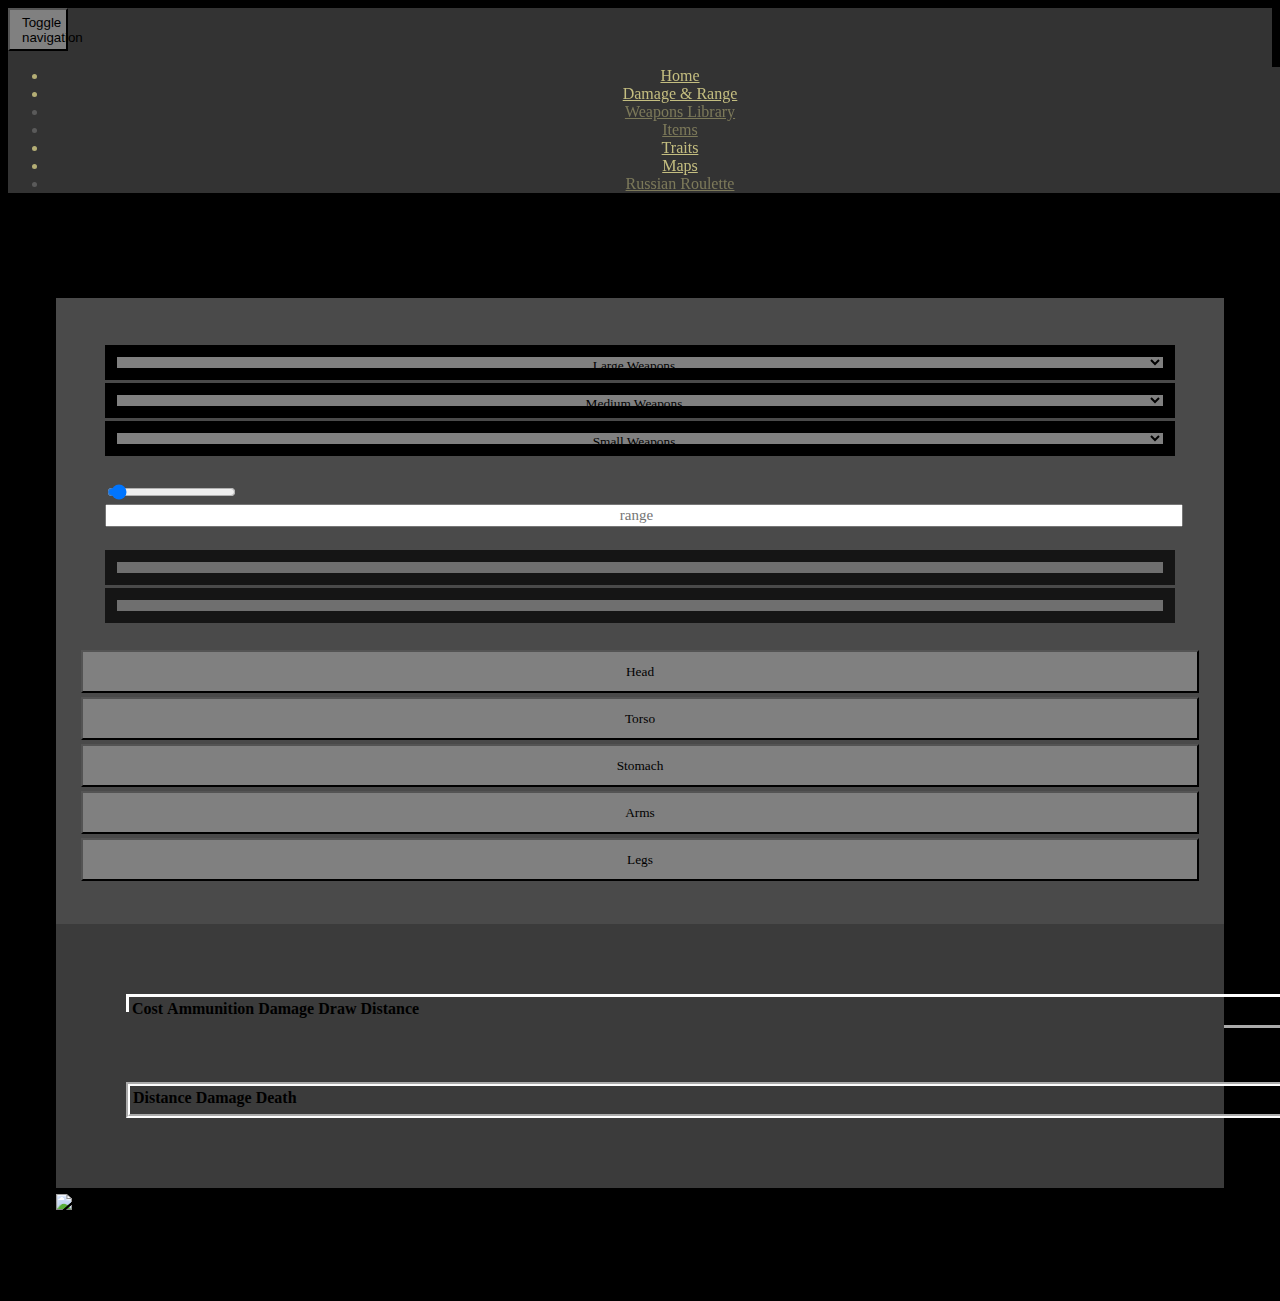
==== damage_range.html @ 09619cc6 "added ammo and penetration, map change, 1963" ====
<!DOCTYPE html>
<html lang="en">

<head>
    <meta charset="utf-8">
    <meta name="viewport" content="width=device-width, initial-scale=1.0, shrink-to-fit=no">
    <title>Damage & Range</title>
    <link rel = "icon" href = "assets/img/icon.png" type = "image/x-icon">
    <link rel="stylesheet" href="assets/bootstrap/css/bootstrap.min.css">
    <link rel="stylesheet" href="https://fonts.googleapis.com/css?family=Amarante&amp;display=swap">
    <link rel="stylesheet" href="assets/fonts/fontawesome-all.min.css">
    <link rel="stylesheet" href="assets/css/damage_range.css">
    <link rel="stylesheet" href="assets/css/home.css">
    <link rel="stylesheet" href="assets/css/maps.css">
    <link rel="stylesheet" href="assets/css/Navbar-Centered-Brand-Dark.css">
    <link rel="stylesheet" href="assets/css/traits.css">
    <link rel="stylesheet" href="assets/css/Vertical-scroll-box.css">
</head>

<body class="body">
    <nav class="navbar navbar-light navbar-expand-md py-3 navbar">
        <div class="container"><button data-bs-toggle="collapse" class="navbar-toggler" data-bs-target="#navcol-3">
            <span class="visually-hidden">Toggle navigation</span>
            <span class="navbar-toggler-icon">
        </span>
    </button>
            <div class="collapse navbar-collapse text-truncate nav-collapse" id="navcol-3">
                <ul class="navbar-nav">
                    <li class="nav-item"><a class="nav-link active" href="home.html" style="color: #b4ae75;filter: brightness(109%);">Home</a></li>
                    <li class="nav-item"><a class="nav-link active" href="damage_range.html" style="color: #b4ae75;filter: brightness(109%);">Damage &amp; Range</a></li>
                    <li class="nav-item isDisabled"><a class="nav-link active" href="#" style="color: #b4ae75;filter: brightness(109%);">Weapons Library</a></li>
                    <li class="nav-item isDisabled"><a class="nav-link active" href="#" style="color: #b4ae75;filter: brightness(109%);">Items</a></li>
                    <li class="nav-item"><a class="nav-link active" href="traits.html" style="color: #b4ae75;filter: brightness(109%);">Traits</a></li>
                    <li class="nav-item"><a class="nav-link active" href="maps.html" style="color: #b4ae75;filter: brightness(109%);">Maps</a></li>
                    <li class="nav-item isDisabled"><a class="nav-link active" href="#" style="color: #b4ae75;filter: brightness(109%);">Russian Roulette</a></li>
                </ul>
            </div>
        </div>
    </nav>
    <div class="row g-0" style="padding: 48px;">
        <div class="col-xxl-8" style="background: #4a4a4a;">
            <div class="row g-0 justify-content-center align-items-center" style="border-radius: 0px;padding: 25px;">
                <div class="col-auto col-xxl-5 offset-0 align-self-center" style="padding: 24px;margin: -4px 0px 0px;margin-top: -2px;">
                    <select class="border-0 sw" name="large-weapons" id="large-weapon-select" onchange="selectWeapon(this.value, 'large_weapons')">
                        <option>Large Weapons</option>
                    </select>
                    <select class="border-0 sw" name="medium-weapons" id="medium-weapon-select" onchange="selectWeapon(this.value, 'medium_weapons')">
                        <option>Medium Weapons</option>
                    </select>
                    <select class="border-0 sw" name="small-weapons" id="small-weapon-select" onchange="selectWeapon(this.value, 'small_weapons')">
                        <option>Small Weapons</option>
                    </select>
                    <div class="row row-cols-2" style="margin-top: 23px;">
                        <div class="col-8 d-xl-flex align-items-xl-center">
                            <input name="amountRange" id="typeRange" class="form-range" type="range" value="10" min="0" max="300" onchange="range(this.value)">
                        </div>
                        <div class="col-4 mt-auto">
                            <input name="amountInput" id="rangeChoice" placeholder="range" class="number" type="number" value="" min="0" max="300" onkeyup="range(this.value)">
                        </div>

                    </div>
                    <div class="row row-cols-2" style="margin-top: 23px;">
                        <div class="col-6 d-xl-flex align-items-xl-center">
                            <select disabled class="border-0 sw" name="specialAmmunitions" id="ammunition-select" onchange=>
                                <option>Ammo</option>
                            </select>
                        </div>
                        <div class="col-6 d-xl-flex align-items-xl-center">
                            <select disabled class="border-0 sw" name="penetration" id="penetration-select" onchange= penValue>
                                <option>Penetration</option>
                            </select>
                        </div>
                    </div>
                </div>
                <div class="col-lg-3 col-xxl-3 offset-xl-2">
                    <button class="btnbp" id="head" onclick="changeImage('head')">Head</button>
                    <button class="btnbp" id="torso" onclick="changeImage('torso')">Torso</button>
                    <button class="btnbp" id="stomach" onclick="changeImage('stomach')">Stomach</button>
                    <button class="btnbp" id="arms" onclick="changeImage('arms')">Arms</button>
                    <button class="btnbp" id="legs" onclick="changeImage('legs')">Legs</button>
                </div>
            </div>
            <div class="row" style="width: 100%;margin: 0;background: #3b3b3b;margin-top: 34px;margin-bottom: -88px;">
                <div class="col-auto col-xxl-10" style="width: 100%;padding: 70px;margin-top: -20px;">
                    <div class="table-responsive" style="width: 100%;border-style: outset;border-color: rgb(255,255,255);">
                        <table class="table table-borderless">
                            <thead style="border-style: none;">
                                <tr style="width: 100%;border-style: none;border-top-style: none;">
                                    <th class="th">Cost</th>
                                    <th class="th">Ammunition</th>
                                    <th class="th">Damage</th>
                                    <th class="th">Draw Distance</th>
                                </tr>
                            </thead>
                            <tbody style="border-style: none;border-top-style: none; width: 100%;">
                                <tr>
                                    <td class="td" id="cost"></td>
                                    <td class="td" id="ammunition"></td>
                                    <td class="td" id="damage"></td>
                                    <td class="td" id="distance"></td>
                                </tr>
                            </tbody>
                        </table>
                    </div>
                </div>
            </div>
            <div class="row" style="width: 100%;margin: 0;background: #3b3b3b;">
                <div class="col-auto col-xxl-10" style="width: 100%;padding: 70px;margin-top: 2px;">
                    <div class="table-responsive" style="width: 100%;border: 4px groove #ffffff ;">
                        <table class="table table-borderless">
                            <thead  style="border-style: none;">
                                <tr class="width: 100%;border-style: none;border-top-style: none;">
                                    <th class="th">Distance</th>
                                    <th class="th">Damage</th>
                                    <th class="th">Death</th>
                                </tr>
                            </thead>
                            <tbody style="border-style: none;border-top-style: none; width: 100%;">
                                <tr>
                                    <td class="td" id="distance_dmg"></td>
                                    <td class="td" id="damage_dmg"></td>
                                    <td class="td" id="death"></td>
                                </tr>
                            </tbody>
                        </table>
                    </div>
                </div>
            </div>
        </div>
        <div class="col-xxl-4 text-center align-self-center">
            <img id=hunter class="img-fluid" src="assets/img/Hunter.png">
        </div>
    </div>
    <script src="assets/bootstrap/js/bootstrap.min.js"></script>
    <script src="assets/js/weapons.js"></script>
    <script src="./assets/js/script.js" type="text/javascript" ></script>
</body>

<script>

    var data = {
        bodyPart: null,
        bodyPartIndex: -1,
    };

    const bodyParts = ['head', 'torso', 'stomach', 'arms', 'legs'];
    // Array body part damage
    const compactBullet = [4.61, 1, .76, .61, .53];
    const compactPBullet = [4.61, 1, .76, .61, .53];
    const compactPSilBullet = [4.61, 1, .76, .61, .53];
    const compactSilBullet = [4.61, 1, .76, .61, .53];
    const mediumBullet = [3.84, 1, .76, .61, .53];
    const mediumPBullet = [3.84, 1, .76, .61, .53];
    const longBullet = [3.07, 1, .76, .61, .53];
    const longPBullet = [3.07, 1, .76, .61, .53];
    const longSilBullet = [3.07, 1, .76, .61, .53];
    const arrowBullet = [6, 1, .77, .62, .54];
    const shotgunBullet = [1.5, 1.3, 1.2, .8, .5];
    const specialNitro = [2, .52, .52, .25, .2];
    const specialDolch = [3.07, 1, .76, .61, .53];
    const bomblanceBullet = [1, 1, 1, 1, 1]; 

    // special ammo // 
    const mediumFMJ = [3.84, 1, .76, .61, .53];
    const longFMJ = [3.07, 1, .76, .61, .53];
    const Spitzer = [3.07, 1, .76, .61, .53];
    const longSilFMJ = [3.07, 1, .76, .61, .53];
    const dumdum = 0.9;
    const incendary = 0.75;
    const poison = 0.75;

    // penetration // 
    const penetration = [1, 2, 3, 4, 5, 6, 7, 8]
    
    const ammunitions = {
        Compact: compactBullet,
        CompactPistol: compactPBullet,
        CompactSilPistol: compactPSilBullet,
        CompactSil: compactSilBullet,
        Medium: mediumBullet,
        MediumPistol: mediumPBullet,
        Long: longBullet,
        LongSil: longSilBullet,
        LongPistol: longPBullet,
        Arrow: arrowBullet,
        Shotgun: shotgunBullet,
        SpecialNitro: specialNitro,
        SpecialDolch: specialDolch,
        Special: bomblanceBullet,

    };

    const specialAmmunitions = {
        MediumFMJ: mediumFMJ,
        LongFMJ: longFMJ,
        Spitzer: Spitzer,
        LongSilFMJ: longSilFMJ,
        Dumdum: dumdum,
        Incendary: incendary,
        Poison: poison,
    }

    const getCorrectIndex = (range, rangeAmmunitionType) => {
        let index = -1;
        for (let i = 1; i < rangeAmmunitionType.length; i++) {
            if (range <= rangeAmmunitionType[i] && range > rangeAmmunitionType[i - 1])
                index = i;
        }
        return (index);
    }

    const factorMultiplier = (range, zw, uv) => {
        let z = zw[0];
        let w = zw[1];

        let u = uv[0];
        let v = uv[1];

        return ( ( (z - w) / (u - v) ) * range ) + ( (z - ( (z - w) / (u - v) * u ) ) );
    }


    const EqMultiplier = (range, ammunitionType) => {
        let multiplier = 1;
        var rangeAmmunitionType = [];
        var zw = [];
        var uv = [];
        switch (ammunitionType) {
            case 'Medium':
                if (range >= 0 && range < 22)
                    multiplier = 1;
                else {
                    zw = [ [1,1], [1, 0.89], [0.89, 0.75], [0.75, 0.5], [0.44, 0.35], [0.35, 0.24], [.15, .15]];
                    uv = [ [0,0], [22, 30], [30, 40], [40, 80], [80, 100], [100, 250], [250, 300]];
                    rangeAmmunitionType = [22, 30, 40, 80, 100, 250];
                    let index = getCorrectIndex(range, rangeAmmunitionType);
                    multiplier = index == -1 ? 0.15 : factorMultiplier(range, zw[index], uv[index])
                }
                break;
            case 'MediumPistol':
                if (range >= 0 && range < 20)
                    multiplier = 1;
                else {
                    zw = [ [1,1], [1, 0.89], [0.89, 0.76], [0.76, 0.6], [0.6, 0.44], [0.44, 0.28], [0.28, 0.23], [.15, .15]];
                    uv = [ [0,0], [20, 30], [30, 40], [40, 50], [50, 70], [70, 100], [100, 250], [251, 300]];
                    rangeAmmunitionType = [20, 30, 40, 50, 70, 100, 250, 300];
                    let index = getCorrectIndex(range, rangeAmmunitionType);
                    multiplier = index == -1 ? 0.15 : factorMultiplier(range, zw[index], uv[index])
                }
                break;
            case 'Long':
                if (range >= 0 && range < 40)
                    multiplier = 1;
                else {
                    zw = [ [1,1], [1, 0.9], [0.9, 0.75], [0.75, 0.62], [0.62, 0.42], [0.2, 0.2] ];
                    uv = [ [0,0], [40, 60], [60, 80], [80, 100], [100, 250], [251, 300]];
                    rangeAmmunitionType = [40, 60, 80, 100, 250, 300];
                    let index = getCorrectIndex(range, rangeAmmunitionType);
                    multiplier = index == -1 ? 0.2 : factorMultiplier(range, zw[index], uv[index])
                }
                break;
            case 'LongPistol':
                if (range >= 0 && range < 20)
                    multiplier = 1;
                else {
                    zw = [ [1,1], [1, 0.67], [0.67, 0.46], [0.46, 0.36], [0.36, 0.28], [0.2, 0.2] ];
                    uv = [ [0,0], [20, 35], [35, 60], [60, 80], [80, 100], [100, 250], [251, 300]];
                    rangeAmmunitionType = [20, 35, 60, 80, 100, 250, 300];
                    let index = getCorrectIndex(range, rangeAmmunitionType);
                    multiplier = index == -1 ? 0.2 : factorMultiplier(range, zw[index], uv[index])
                }
                break;
            case 'LongSil':
                if (range >= 0 && range < 30)
                    multiplier = 1;
                else {
                    zw = [ [1,1], [1, 0.91], [0.91, 0.75], [0.75, 0.46], [0.46, 0.36], [0.26, 0.2], [0.2, 0.2] ];
                    uv = [ [0,0], [30, 40], [40, 60], [60, 80], [80, 100], [100, 250], [251, 300]];
                    rangeAmmunitionType = [30, 40, 60, 80, 100, 250, 300];
                    let index = getCorrectIndex(range, rangeAmmunitionType);
                    multiplier = index == -1 ? 0.2 : factorMultiplier(range, zw[index], uv[index])
                }
                break;
            case 'Compact':
                if (range >= 0 && range <= 20)
                    multiplier = 1;
                else {
                    zw = [ [1,1], [1, 0.86], [0.86, 0.58], [0.58, 0.43], [0.43, 0.27], [0.27, 0.22], [0.1, 0.1] ];
                    uv = [ [0,0], [20, 30], [30, 50], [50, 70], [70, 100], [100, 250], [251, 300] ];
                    rangeAmmunitionType = [20, 30, 50, 70, 100, 250, 300];
                    let index = getCorrectIndex(range, rangeAmmunitionType);
                    multiplier = index == -1 ? 0.1 : factorMultiplier(range, zw[index], uv[index])
                }
                break;
            case 'CompactPistol':
                if (range >= 0 && range <= 20)
                    multiplier = 1;
                else {
                    zw = [ [1,1], [1, 0.84], [0.84, 0.53], [0.53, 0.37], [0.37, 0.25], [0.25, 0.22], [0.1, 0.1] ];
                    uv = [ [0,0], [20, 30], [30, 50], [50, 70], [70, 100], [100, 250], [251, 300] ];
                    rangeAmmunitionType = [20, 30, 50, 70, 100, 250, 300];
                    let index = getCorrectIndex(range, rangeAmmunitionType);
                    multiplier = index == -1 ? 0.1 : factorMultiplier(range, zw[index], uv[index])
                }
                break;
            case 'CompactSil':
                if (range >= 0 && range <= 10)
                    multiplier = 1;
                else {
                    zw = [ [1,1], [1, 0.77], [0.77, 0.39], [0.39, 0.28], [0.28, 0.21], [0.21, 0.2], [0.1, 0.1] ];
                    uv = [ [0,0], [10, 30], [30, 50], [50, 70], [70, 100], [100, 250], [251, 300] ];
                    rangeAmmunitionType = [10, 30, 50, 70, 100, 250, 300];
                    let index = getCorrectIndex(range, rangeAmmunitionType);
                    multiplier = index == -1 ? 0.1 : factorMultiplier(range, zw[index], uv[index])
                }
                break;
            case 'Shotgun':
                if (range >= 0 && range <= 5)
                    multiplier = 1;
                else {
                    zw = [ [1,1], [1, 0.55], [0.55, 0.1], [0.1, 0], [0, 0] ];
                    uv = [ [0,0], [5, 10], [10, 20], [20,30], [30, 300] ];
                    rangeAmmunitionType = [5, 10, 20, 30, 300];
                    let index = getCorrectIndex(range, rangeAmmunitionType);
                    multiplier = index == -1 ? 0 : factorMultiplier(range, zw[index], uv[index])
                }
                break;
            case 'SpecialNitro':
                if (range >= 0 && range <= 20)
                    multiplier = 1;
                else {
                    zw = [ [1,1], [1, 0.85], [0.85, 0.7], [0.7, 0.55], [0.55, 0.4], [0.4, 0.32], [0.32, 0.25], [0.25, 0.175], [0.175, 0.1], [0.1, 0.1] ];
                    uv = [ [0,0], [20, 30], [30, 40], [40, 50], [50, 60], [60, 70], [70, 80], [80, 90], [90, 100], [100, 300] ];
                    rangeAmmunitionType = [20, 30, 40, 50, 60, 70, 80, 90, 100, 300];
                    let index = getCorrectIndex(range, rangeAmmunitionType);
                    multiplier = index == -1 ? 0.1 : factorMultiplier(range, zw[index], uv[index])
                }
                break;
            case 'SpecialDolch':
                if (range >= 0 && range <= 20)
                    multiplier = 1;
                else {
                    zw = [ [1,1], [1, 0.89], [0.89, 0.76], [0.76, 0.6], [0.6, 0.44], [0.44, 0.28], [0.28, 0.23], [0.15, 0.15] ];
                    uv = [ [0,0], [20, 30], [30, 40], [40, 50], [50, 70], [70, 100], [100, 250], [251, 300] ];
                    rangeAmmunitionType = [20, 30, 40, 50, 70, 100, 250, 300];
                    let index = getCorrectIndex(range, rangeAmmunitionType);
                    multiplier = index == -1 ? 0.15 : factorMultiplier(range, zw[index], uv[index])
                }
                break;
            default:
                break;
        }
        return (multiplier);
    };

    function range(value) {
        document.getElementById('distance_dmg').innerHTML=value;
        document.getElementById('rangeChoice').value=value;
        document.getElementById('typeRange').value=value;
        showDamage();
    }
    var select = document.getElementById('penetration-select');
    var penValue = document.createDocumentFragment();
    penetration.forEach(function(penetration, index) {
        var opt = document.createElement('option');
        opt.innerHTML = penetration;
        opt.value = penetration;
        penValue.appendChild(opt);
    });
    select.appendChild(penValue);

    function selectWeapon(e, selectedType) {
        data = weapons[selectedType].filter( el => el.value === e)[0];
        Object.keys(data).map( (el) => {
            if (el === 'damage' || el === 'distance')
                document.getElementById(`${el}_dmg`).innerHTML = data[el];
            if (document.getElementById(el))
                document.getElementById(el).innerHTML = data[el];
                document.getElementById('distance_dmg').innerHTML=10;
                document.getElementById('damage_dmg').innerHTML=0;
        }); //tableau d'en bas
       ammunitions[data.ammunition.replace(' ', '')];
       console.log(weapons);
    }

    const showDamage = () => {
        const range = document.getElementById('rangeChoice').value;
        if (data.ammunition) {
            console.log('+change operates+')
            const multiplier = EqMultiplier(range, data.ammunition.replace(' ', ''))
            const dmg = multiplier * (data.damage * ammunitions[data.ammunition.replace(' ', '')][data.bodyPartIndex]).toFixed();  
            if (isNaN(dmg)) return ;
            document.getElementById('distance_dmg').innerHTML=range;
            document.getElementById('damage_dmg').innerHTML=dmg.toFixed(0);
            if (dmg >= 150)
                document.getElementById('death').innerHTML="☠";
            else
                document.getElementById('death').innerHTML="";
        }
    }

    document.getElementById('typeRange').onmousemove = () => {
        range(document.getElementById('typeRange').value)
        range(document.getElementById('rangeChoice').value);
    }

    function changeImage(bodyPart) {
        bodyParts.forEach( (el, i) => {
            document.getElementById(el).classList.remove('clickedBtn')
        });
        document.getElementById(bodyPart).classList.add('clickedBtn')
        document.getElementById('hunter').src=`assets/img/Hunter_${bodyPart}.png`;
        data.bodypart = bodyPart;
        data.bodyPartIndex = bodyParts.findIndex( (e) => e === bodyPart);
        showDamage();
    };

</script>

</html>
---- assets/css/damage_range.css ----
.navbar {
    background: #333;
    padding: 0px;
    margin-bottom: 57px;
  }
  
  .nav-collapse {
    width: 100%;
    text-align: center;
  }
  
  .navbar-nav {
    color: #818181;
    font-family: Cambria, Cochin, Georgia, Times, 'Times New Roman', serif;
    background: #333;
    border-style: none;
    width: 100%;
  }
  
  .nav-item {
    width: 100%;
    color: #b4ae75;
    filter: brightness(100%);
  }

  .sw {
    width: 100%;
    font-family: Cambria, Cochin, Georgia, Times, 'Times New Roman', serif;
    background: grey;
    height: 35px;
    text-align: center;
    margin: 0px;
    border-radius: 0px;
    border-width: 12px;
    border-color: rgb(0,0,0);
    margin-bottom: 3px;
  }

  .number {
    width: 100%;
    font-family: Cambria, Cochin, Georgia, Times, 'Times New Roman', serif;
    font-size: 15px;
    text-align: center;
  }

  .from-range {
    width: 100%;
    --bs-primary: #fd0d0d;
    --bs-primary-rgb: 253,13,13;

  }

  .btnbp {
    width: 100%;
    margin-bottom: 4px;
    border-radius: 0px;
    background: grey;
    font-family: Cambria, Cochin, Georgia, Times, 'Times New Roman', serif;
    color: rgb(0,0,0);
  }
  button:hover {
    background-color: #4e00008c;
    color: white;
    box-shadow: 0 0px 0px 0 rgba(241, 205, 205, 0.24), 0 0px 0px 0 rgba(185, 164, 164, 0.19);
  }
  button:focus{
    background-color: #570505;
    color: white;
    box-shadow: 0 0px 0px 0 rgba(241, 205, 205, 0.24), 0 0px 0px 0 rgba(185, 164, 164, 0.19);
    }
  .clickedBtn {
    background-color: #570505;
    color: white;
    box-shadow: 0 0px 0px 0 rgba(241, 205, 205, 0.24), 0 0px 0px 0 rgba(185, 164, 164, 0.19);
  }

  .isDisabled {
    color: currentColor;
    cursor: not-allowed;
    opacity: 0.5;
    text-decoration: none;
  }
---- assets/css/home.css ----
.body_h {
  background-color : grey;
}

*.navbar {
  background: #333;
  padding: 0px;
  margin-bottom: 57px;
}

.nav-collapse {
  width: 100%;
  text-align: center;
}

.navbar-nav {
  color: #818181;
  font-family: Cambria, Cochin, Georgia, Times, 'Times New Roman', serif;
  background: #333;
  border-style: none;
  width: 100%;
}

.nav-item {
  width: 100%;
  color: #b4ae75;
  filter: brightness(100%);
}

.text-center{
  border-color: rgb(0,0,0);
  color: rgb(0,0,0);
  font-family: Amarante, serif;
  font-size: 20px;
  margin-top: 2px;
  margin-bottom: 30px;
}

.btn {
  background: rgba(13,110,253,0);
  border-style: none;
  width: 113px;
  height: 73px;
  margin: -11px;
  margin-bottom: 17px;
}

.td {
  font-family: Cambria, Cochin, Georgia, Times, 'Times New Roman', serif;
  color: rgb(255,255,255);
  text-align: center;
}

.th {
  font-family: Cambria, Cochin, Georgia, Times, 'Times New Roman', serif;
  color: rgb(0,0,0);
  text-align: center;

}

.isDisabled {
  color: currentColor;
  cursor: not-allowed;
  opacity: 0.5;
  text-decoration: none;
}
---- assets/css/maps.css ----
.body {
  background-color: black;
}

.navbar {
    background: #333;
    padding: 0px;
    margin-bottom: 57px;
  }
  
  .nav-collapse {
    width: 100%;
    text-align: center;
  }
  
  .navbar-nav {
    color: #818181;
    font-family: Cambria, Cochin, Georgia, Times, 'Times New Roman', serif;
    background: #333;
    border-style: none;
    width: 100%;
  }
  
  .nav-item {
    width: 100%;
    color: #b4ae75;
    filter: brightness(100%);
  }

  .mButton {
    width: 33%;
    font-family: Cambria, Cochin, Georgia, Times, 'Times New Roman', serif;
    background: rgb(72,73,75);
    color: rgb(0,0,0);
    border-radius: 0px;
    padding: 10px 12px;
    border-color: rgb(18,16,10);
    font-size: 18px;
    font-weight: bold;
  }

  .mButton:hover {
    border-color: #b4ae75;
    background-color: #818181;
  }

  .mButton:focus {
    border-color: #b4ae75;
    background-color: #818181;
  }

  .all-tooltips {
    position: relative;
    width: 100%;
    height: 100%;
    left : 0;
    top: 0;
  }

  .tooltip-content {
    position: relative;
    color: white;
    background-color: white;
    box-shadow: 0px 0px 20px #00000020;
    padding: 30px;
    border-radius: 8px;
    max-width: 300px;
    /*opacity: 0;
    pointer-events: none;*/
    z-index: 1;
  }

  .tooltip-content .arrow {
    position: relative;
    width: 10px;
    height: 10px;
    background-color: aqua;
    border: 10px solid aqua;
    border-bottom-color: red;
  }

  .isDisabled {
    color: currentColor;
    cursor: not-allowed;
    opacity: 0.5;
    text-decoration: none;
  }
---- assets/css/traits.css ----
.body {
  background-color: black;
}

.navbar {
    background: #333;
    padding: 0px;
    margin-bottom: 57px;
  }
  
  .nav-collapse {
    width: 100%;
    text-align: center;
  }
  
  .navbar-nav {
    color: #818181;
    font-family: Cambria, Cochin, Georgia, Times, 'Times New Roman', serif;
    background: #333;
    border-style: none;
    width: 100%;
  }
  
  .nav-item {
    width: 100%;
    color: #b4ae75;
    filter: brightness(100%);
  }
  
  .text-center{
    border-color: rgb(0,0,0);
    color: rgb(0,0,0);
    font-family: Amarante, serif;
    font-size: 20px;
    margin-top: 2px;
    margin-bottom: 30px;
  }
  
  .form-range::-moz-range-thumb {
    background: #8f0303; /* Green background */
    cursor: pointer; /* Cursor on hover */
  }

  .lol {
    position: relative;
  }

  .lol span {
    z-index: 1;
    display: none;
    font-family: Cambria, Cochin, Georgia, Times, 'Times New Roman', serif;
    position: absolute;
    background: black;
    color: #b4ae75;
    overflow-wrap: break-word;
    width: 475px;
    text-align: center;
    padding: 5px;
  }

  .lol:hover span {
    display:inline-block;
    position: absolute;
    background-color: rgb(24, 23, 23);
  }

  .traitImg {
    padding-right: 10px;
    padding-bottom: 10px;
  }

  .lol:hover img {
    opacity: .5;
  }

  .searchbar {
    width: 709px;
    padding: 3px 2px;
    margin-left: 19px;
    padding-top: 3px;
    padding-bottom: 6px;
    font-family: Cambria, Cochin, Georgia, Times, 'Times New Roman', serif;
    text-align: left;
    background: rgb(191,191,191);
    height: 45px;
}
  [data-title]:hover:after {
    opacity: 1;
    transition: all 0.1s ease 0.1s;
    visibility: visible;
  }
  
  [data-title]:after {
    content: attr(data-title);
    position: absolute;
    top: -1.6em;  	
    left: 100%;
    z-index: 99999;
    visibility: hidden;
    /* optional */
    white-space: nowrap;
    /* stilization */
    background-color: #6b6969;
    font-family: Cambria, Cochin, Georgia, Times, 'Times New Roman', serif;
    color: #111;
    font-size: 50%;
    padding: 10px 10px 10px 10px;
    opacity: 0;
  }
  [data-title] {
    position: relative;
  }

  button {
    background: grey;
    color: rgb(0,0,0);
    width: 60px;
    cursor: pointer;
    padding: 4px 12px;
    height: 43px;
  }

  .clickedButton {
    background-color: rgb(80, 79, 79);
  }
  
  .hidden {
    display: none;
  }
  
  .hidden-search {
    display: none;
  }

  .hidden-desc {
    display: none;
  }

  .isDisabled {
    color: currentColor;
    cursor: not-allowed;
    opacity: 0.5;
    text-decoration: none;
  }
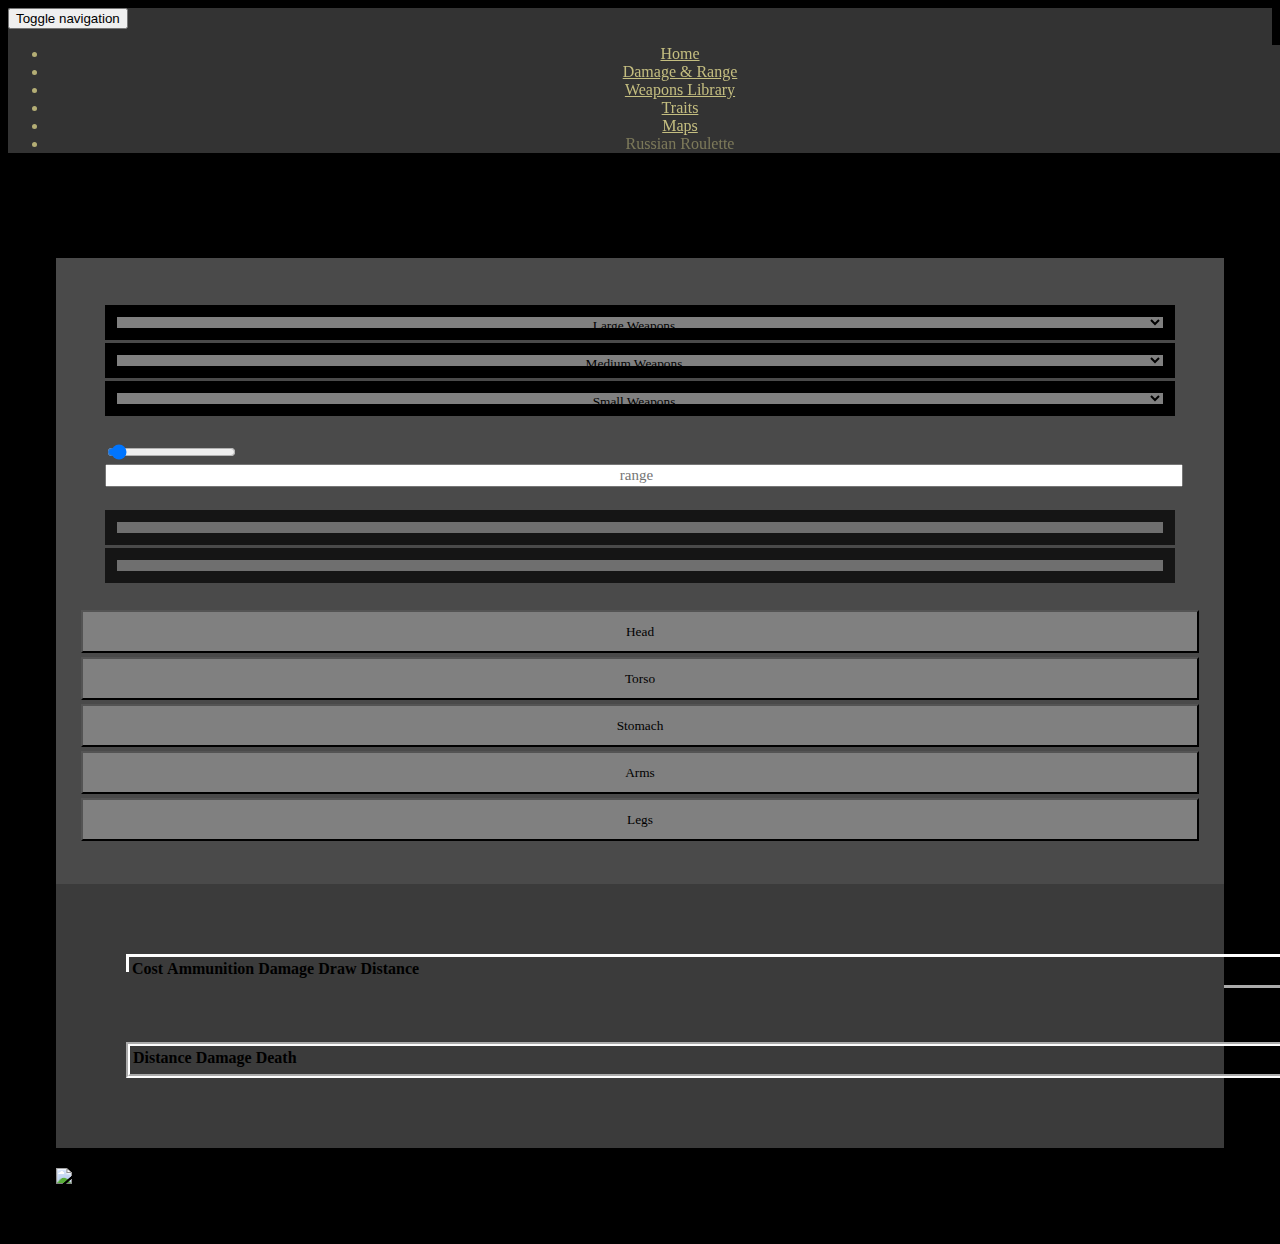
==== commit 57a547de: "update commits" ====
--- a/damage_range.html
+++ b/damage_range.html
@@ -10,10 +10,7 @@
     <link rel="stylesheet" href="https://fonts.googleapis.com/css?family=Amarante&amp;display=swap">
     <link rel="stylesheet" href="assets/fonts/fontawesome-all.min.css">
     <link rel="stylesheet" href="assets/css/damage_range.css">
-    <link rel="stylesheet" href="assets/css/home.css">
-    <link rel="stylesheet" href="assets/css/maps.css">
     <link rel="stylesheet" href="assets/css/Navbar-Centered-Brand-Dark.css">
-    <link rel="stylesheet" href="assets/css/traits.css">
     <link rel="stylesheet" href="assets/css/Vertical-scroll-box.css">
 </head>
 
@@ -28,11 +25,10 @@
                 <ul class="navbar-nav">
                     <li class="nav-item"><a class="nav-link active" href="home.html" style="color: #b4ae75;filter: brightness(109%);">Home</a></li>
                     <li class="nav-item"><a class="nav-link active" href="damage_range.html" style="color: #b4ae75;filter: brightness(109%);">Damage &amp; Range</a></li>
-                    <li class="nav-item isDisabled"><a class="nav-link active" href="#" style="color: #b4ae75;filter: brightness(109%);">Weapons Library</a></li>
-                    <li class="nav-item isDisabled"><a class="nav-link active" href="#" style="color: #b4ae75;filter: brightness(109%);">Items</a></li>
+                    <li class="nav-item"><a class="nav-link active" href="weapons_library.html" style="color: #b4ae75;filter: brightness(109%);">Weapons Library</a></li>
                     <li class="nav-item"><a class="nav-link active" href="traits.html" style="color: #b4ae75;filter: brightness(109%);">Traits</a></li>
                     <li class="nav-item"><a class="nav-link active" href="maps.html" style="color: #b4ae75;filter: brightness(109%);">Maps</a></li>
-                    <li class="nav-item isDisabled"><a class="nav-link active" href="#" style="color: #b4ae75;filter: brightness(109%);">Russian Roulette</a></li>
+                    <li class="nav-item"><a class="nav-link isDisabled" href="#" style="color: #b4ae75;filter: brightness(109%);">Russian Roulette</a></li>
                 </ul>
             </div>
         </div>
@@ -60,12 +56,12 @@
 
                     </div>
                     <div class="row row-cols-2" style="margin-top: 23px;">
-                        <div class="col-6 d-xl-flex align-items-xl-center">
+                        <div class="col-6 d-xl-flex align-items-xl-center offset-0">
                             <select disabled class="border-0 sw" name="specialAmmunitions" id="ammunition-select" onchange=>
                                 <option>Ammo</option>
                             </select>
                         </div>
-                        <div class="col-6 d-xl-flex align-items-xl-center">
+                        <div class="col-6 d-xl-flex align-items-xl-center offset-0">
                             <select disabled class="border-0 sw" name="penetration" id="penetration-select" onchange= penValue>
                                 <option>Penetration</option>
                             </select>
@@ -128,7 +124,7 @@
             </div>
         </div>
         <div class="col-xxl-4 text-center align-self-center">
-            <img id=hunter class="img-fluid" src="assets/img/Hunter.png">
+            <img id=hunter class="img-fluid" src="assets/img/Hunter.png" style="margin-top:20px">
         </div>
     </div>
     <script src="assets/bootstrap/js/bootstrap.min.js"></script>
@@ -220,14 +216,14 @@
     }
 
 
-    const EqMultiplier = (range, ammunitionType) => {
+    const EqMultiplier = (range, ammunitionType, damage, distance) => {
         let multiplier = 1;
         var rangeAmmunitionType = [];
         var zw = [];
         var uv = [];
         switch (ammunitionType) {
             case 'Medium':
-                if (range >= 0 && range < 22)
+                if (range >= 0 && range <= 22)
                     multiplier = 1;
                 else {
                     zw = [ [1,1], [1, 0.89], [0.89, 0.75], [0.75, 0.5], [0.44, 0.35], [0.35, 0.24], [.15, .15]];
@@ -238,7 +234,7 @@
                 }
                 break;
             case 'MediumPistol':
-                if (range >= 0 && range < 20)
+                if (range >= 0 && range <= 20)
                     multiplier = 1;
                 else {
                     zw = [ [1,1], [1, 0.89], [0.89, 0.76], [0.76, 0.6], [0.6, 0.44], [0.44, 0.28], [0.28, 0.23], [.15, .15]];
@@ -249,7 +245,7 @@
                 }
                 break;
             case 'Long':
-                if (range >= 0 && range < 40)
+                if (range >= 0 && range <= 40)
                     multiplier = 1;
                 else {
                     zw = [ [1,1], [1, 0.9], [0.9, 0.75], [0.75, 0.62], [0.62, 0.42], [0.2, 0.2] ];
@@ -260,7 +256,7 @@
                 }
                 break;
             case 'LongPistol':
-                if (range >= 0 && range < 20)
+                if (range >= 0 && range <= 20)
                     multiplier = 1;
                 else {
                     zw = [ [1,1], [1, 0.67], [0.67, 0.46], [0.46, 0.36], [0.36, 0.28], [0.2, 0.2] ];
@@ -271,7 +267,7 @@
                 }
                 break;
             case 'LongSil':
-                if (range >= 0 && range < 30)
+                if (range >= 0 && range <= 30)
                     multiplier = 1;
                 else {
                     zw = [ [1,1], [1, 0.91], [0.91, 0.75], [0.75, 0.46], [0.46, 0.36], [0.26, 0.2], [0.2, 0.2] ];
@@ -415,6 +411,11 @@
         showDamage();
     };
 
+    const img = document.getElementById('hunter')
+        img.ondragstart = () => {
+        return false;
+        };
+
 </script>
 
 </html>--- a/assets/css/damage_range.css
+++ b/assets/css/damage_range.css
@@ -1,3 +1,7 @@
+.body{
+  background-color: black;
+}
+
 .navbar {
     background: #333;
     padding: 0px;
@@ -23,6 +27,11 @@
     filter: brightness(100%);
   }
 
+  .form-range::-moz-range-thumb {
+    background: #8f0303; /* Green background */
+    cursor: pointer; /* Cursor on hover */
+  }
+
   .sw {
     width: 100%;
     font-family: Cambria, Cochin, Georgia, Times, 'Times New Roman', serif;
@@ -34,6 +43,19 @@
     border-width: 12px;
     border-color: rgb(0,0,0);
     margin-bottom: 3px;
+  }
+
+  .td {
+    font-family: Cambria, Cochin, Georgia, Times, 'Times New Roman', serif;
+    color: rgb(255,255,255);
+    text-align: center;
+  }
+  
+  .th {
+    font-family: Cambria, Cochin, Georgia, Times, 'Times New Roman', serif;
+    color: rgb(0,0,0);
+    text-align: center;
+  
   }
 
   .number {
@@ -52,8 +74,10 @@
 
   .btnbp {
     width: 100%;
+    height: 43px;
     margin-bottom: 4px;
     border-radius: 0px;
+    padding: 4px 12px;
     background: grey;
     font-family: Cambria, Cochin, Georgia, Times, 'Times New Roman', serif;
     color: rgb(0,0,0);
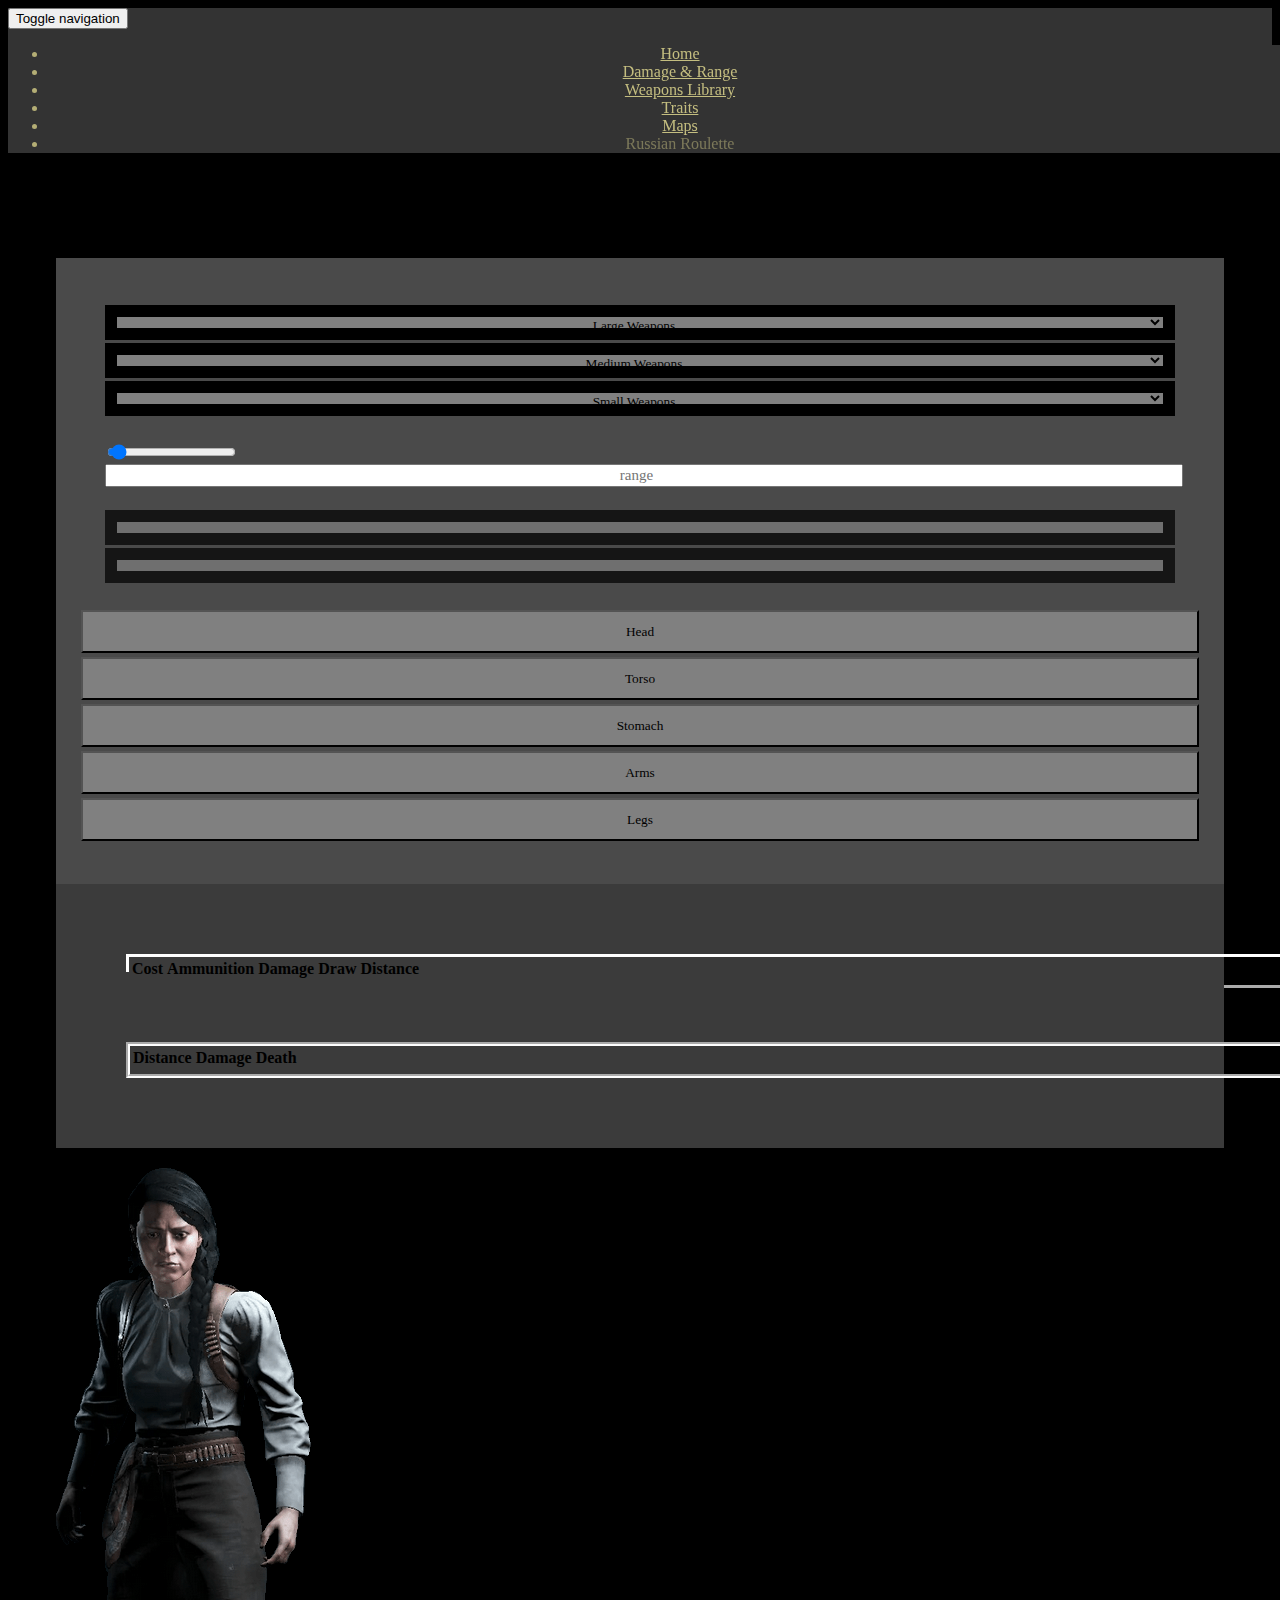
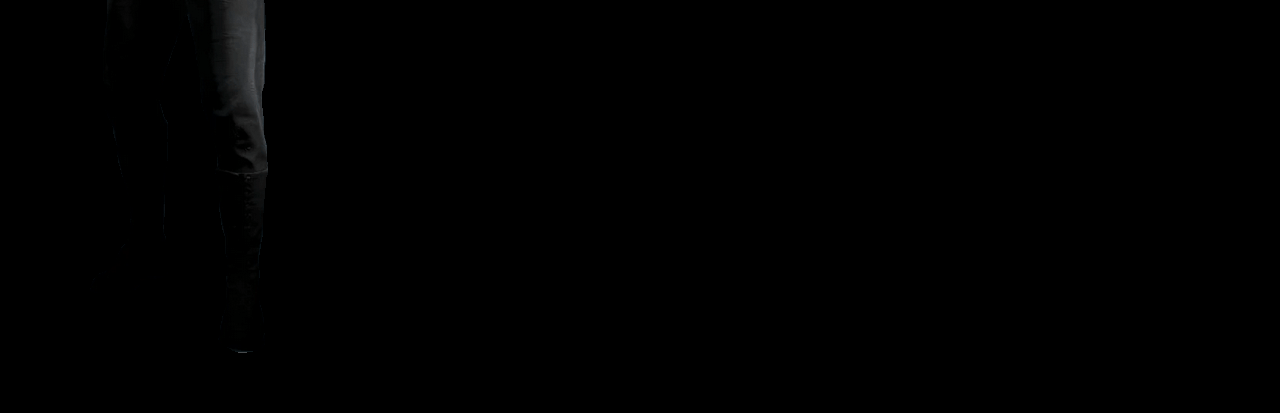
==== commit fbc2f5e0: "fix homepage" ====
--- a/damage_range.html
+++ b/damage_range.html
@@ -23,7 +23,7 @@
     </button>
             <div class="collapse navbar-collapse text-truncate nav-collapse" id="navcol-3">
                 <ul class="navbar-nav">
-                    <li class="nav-item"><a class="nav-link active" href="home.html" style="color: #b4ae75;filter: brightness(109%);">Home</a></li>
+                    <li class="nav-item"><a class="nav-link active" href="index.html" style="color: #b4ae75;filter: brightness(109%);">Home</a></li>
                     <li class="nav-item"><a class="nav-link active" href="damage_range.html" style="color: #b4ae75;filter: brightness(109%);">Damage &amp; Range</a></li>
                     <li class="nav-item"><a class="nav-link active" href="weapons_library.html" style="color: #b4ae75;filter: brightness(109%);">Weapons Library</a></li>
                     <li class="nav-item"><a class="nav-link active" href="traits.html" style="color: #b4ae75;filter: brightness(109%);">Traits</a></li>
@@ -34,7 +34,7 @@
         </div>
     </nav>
     <div class="row g-0" style="padding: 48px;">
-        <div class="col-xxl-8" style="background: #4a4a4a;">
+        <div class="col-xxl-8" style="background: #4a4a4a; box-shadow: 0px 0px 10px 10px;">
             <div class="row g-0 justify-content-center align-items-center" style="border-radius: 0px;padding: 25px;">
                 <div class="col-auto col-xxl-5 offset-0 align-self-center" style="padding: 24px;margin: -4px 0px 0px;margin-top: -2px;">
                     <select class="border-0 sw" name="large-weapons" id="large-weapon-select" onchange="selectWeapon(this.value, 'large_weapons')">
